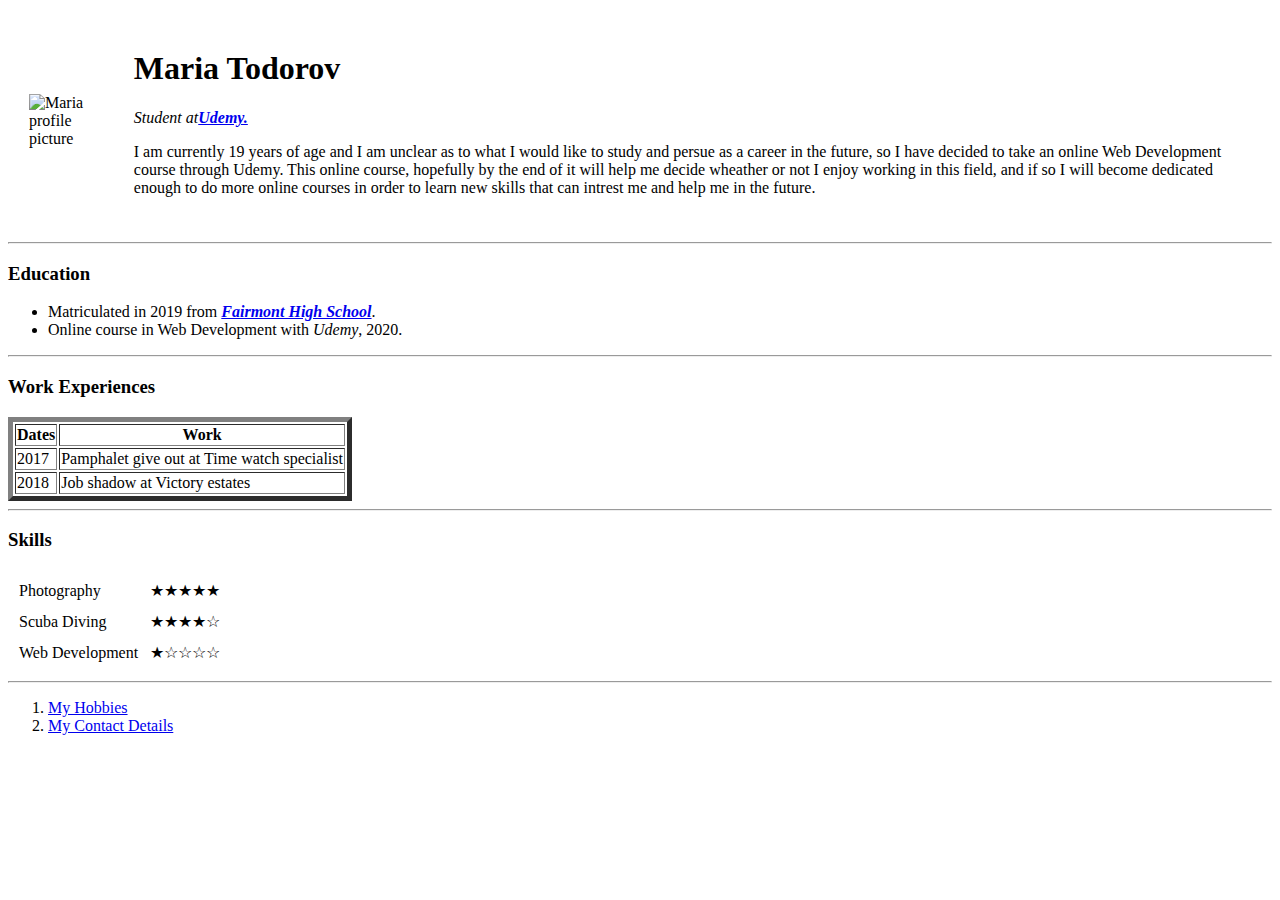
==== index.html @ 0e978016 "Add initial cv website files" ====
<!DOCTYPE html>
<!--Type of document(HTML 5)This is the newest version-->
<html lang="en" dir="ltr">

<head>
  <!--the head holds information about the webpage-->
  <meta charset="utf-8">
  <!--data type-->
  <title>♡ Mimi's Personal Site</title>
</head>

<body>
  <table cellspacing="20">
    <tr>
       <td><img src="https://scontent.fcpt4-1.fna.fbcdn.net/v/t1.0-1/p240x240/16195872_1973972949487770_3185907073683307208_n.jpg?_nc_cat=109&_nc_ohc=ckv4NuE9gGoAX8ICWr9&_nc_ht=scontent.fcpt4-1.fna&_nc_tp=6&oh=d8e872b8521daafb9e6c0eac06e6d8aa&oe=5E9674AD"
         alt="Maria profile picture"></td>
       <td><h1>Maria Todorov</h1>

       <p><em>Student at<strong><a href="https://www.udemy.com/">Udemy.</a></strong></em></p>
       <p>I am currently 19 years of age and I am unclear as to what I would like to study and persue as a career in the future,
         so I have decided to take an online Web Development course through Udemy. This online course, hopefully by the end of it
         will help me decide wheather or not I enjoy working in this field, and if so I will become dedicated enough to do more
         online courses in order to learn new skills that can intrest me and help me in the future.</p></td>
    </tr>
  </table>

  <hr size="2">
  <h3>Education</h3>
  <ul>
    <li>Matriculated in 2019 from <i><b><a href="https://www.fairmont.co.za/">Fairmont High School</a></b></i>.</li>
    <li>Online course in Web Development with <em>Udemy</em>, 2020.</li>
  </ul>
  <hr>
  <h3>Work Experiences</h3>
  <table border="5">
    <tr>
      <th>Dates</th>
      <th>Work</th>
    </tr>
    <tr>
      <td>2017</td>
      <td>Pamphalet give out at Time watch specialist</td>
    </tr>
    <tr>
      <td>2018</td>
      <td>Job shadow at Victory estates</td>
    </tr>
  </table>
  <hr>
  <h3>Skills</h3>


      <table cellspacing="10">
        <tr>
          <td>Photography</td>
          <td>★★★★★</td>
        </tr>
        <tr>
          <td>Scuba Diving</td>
          <td>★★★★☆</td>
        </tr>
        <tr>
          <td>Web Development</td>
          <td>★☆☆☆☆</td>
        </tr>
      </table>
      <hr>

  <ol>
    <li><a href="hobbies.html">My Hobbies</a></li>
    <li><a href="contactdet.html">My Contact Details</a></li>
  </ol>

</body>

</html>
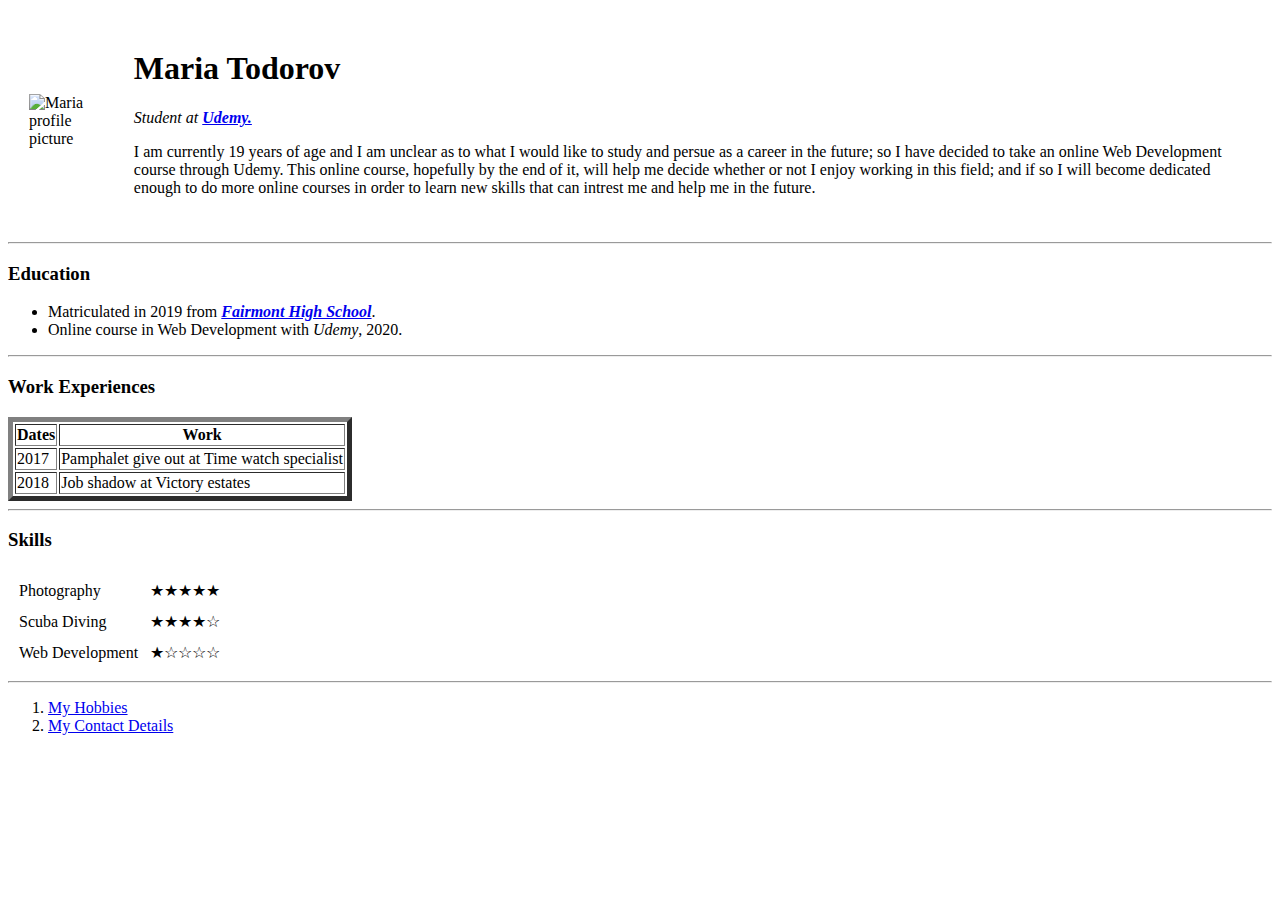
==== commit e970e09c: "Add files via upload" ====
--- a/index.html
+++ b/index.html
@@ -1,30 +1,29 @@
 <!DOCTYPE html>
 <!--Type of document(HTML 5)This is the newest version-->
 <html lang="en" dir="ltr">
-
-<head>
+ <head>
   <!--the head holds information about the webpage-->
   <meta charset="utf-8">
   <!--data type-->
-  <title>♡ Mimi's Personal Site</title>
+   <title>♡ Mimi's Personal Site</title>
+   <link rel="stylesheet" href="css/styles.css"> <!--external CSS. This links it to the styles.css which is used across all our pages(index,hobbies,contact)-->
+
 </head>
-
 <body>
   <table cellspacing="20">
     <tr>
        <td><img src="https://scontent.fcpt4-1.fna.fbcdn.net/v/t1.0-1/p240x240/16195872_1973972949487770_3185907073683307208_n.jpg?_nc_cat=109&_nc_ohc=ckv4NuE9gGoAX8ICWr9&_nc_ht=scontent.fcpt4-1.fna&_nc_tp=6&oh=d8e872b8521daafb9e6c0eac06e6d8aa&oe=5E9674AD"
          alt="Maria profile picture"></td>
-       <td><h1>Maria Todorov</h1>
-
-       <p><em>Student at<strong><a href="https://www.udemy.com/">Udemy.</a></strong></em></p>
-       <p>I am currently 19 years of age and I am unclear as to what I would like to study and persue as a career in the future,
-         so I have decided to take an online Web Development course through Udemy. This online course, hopefully by the end of it
-         will help me decide wheather or not I enjoy working in this field, and if so I will become dedicated enough to do more
+         <td><h1><strong>Maria Todorov</strong></h1>
+        <p><em>Student at <strong><a href="https://www.udemy.com/"> Udemy.</a></strong></em></p>
+        <p>I am currently 19 years of age and I am unclear as to what I would like to study and persue as a career in the future;
+         so I have decided to take an online Web Development course through Udemy. This online course, hopefully by the end of it,
+         will help me decide whether or not I enjoy working in this field; and if so I will become dedicated enough to do more
          online courses in order to learn new skills that can intrest me and help me in the future.</p></td>
     </tr>
   </table>
 
-  <hr size="2">
+  <hr>
   <h3>Education</h3>
   <ul>
     <li>Matriculated in 2019 from <i><b><a href="https://www.fairmont.co.za/">Fairmont High School</a></b></i>.</li>
